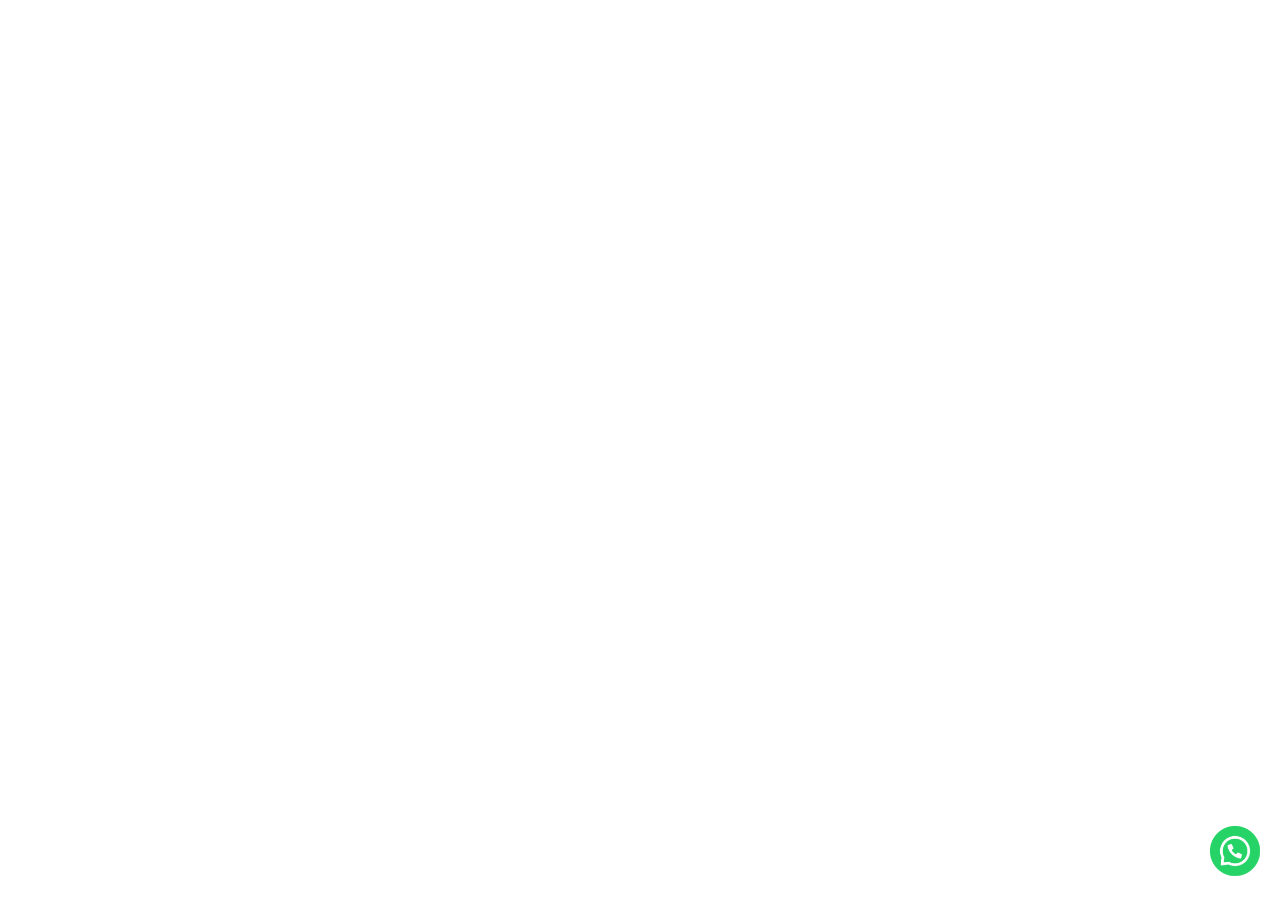
==== whatsapp-button.html @ 512d7a7c "botó de WhatsApp" ====
<!DOCTYPE html>
<html>
<head>
  <meta charset="UTF-8">
  <title>WhatsApp Button</title>
  <style>
    #whatsapp-button {
      position: fixed;
      bottom: 20px;
      right: 20px;
      z-index: 9999;
    }
  </style>
</head>
<body>
  <a id="whatsapp-button" href="https://wa.me/+34625389927" target="_blank"><img src="assets/img/whatsapp-button.png" width="50" height="50"></a>
</body>
</html>
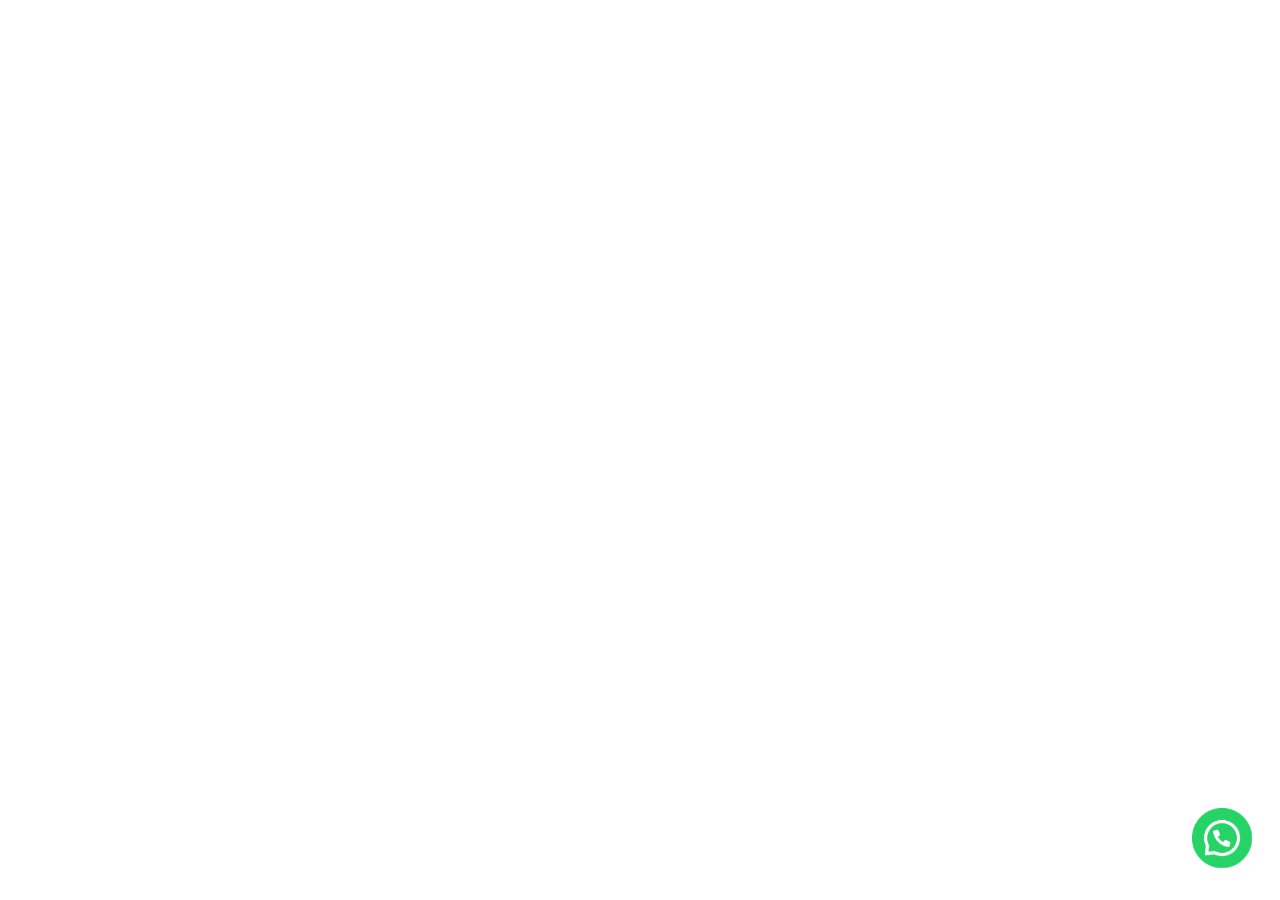
==== commit d554d7da: "Update whatsapp-button.html" ====
--- a/whatsapp-button.html
+++ b/whatsapp-button.html
@@ -6,13 +6,13 @@
   <style>
     #whatsapp-button {
       position: fixed;
-      bottom: 20px;
-      right: 20px;
+      bottom: 28px;
+      right: 28px;
       z-index: 9999;
     }
   </style>
 </head>
 <body>
-  <a id="whatsapp-button" href="https://wa.me/+34625389927" target="_blank"><img src="assets/img/whatsapp-button.png" width="50" height="50"></a>
+  <a id="whatsapp-button" href="https://wa.me/+34625389927" target="_blank"><img src="assets/img/whatsapp-button.png" width="60" height="60"></a>
 </body>
 </html>
